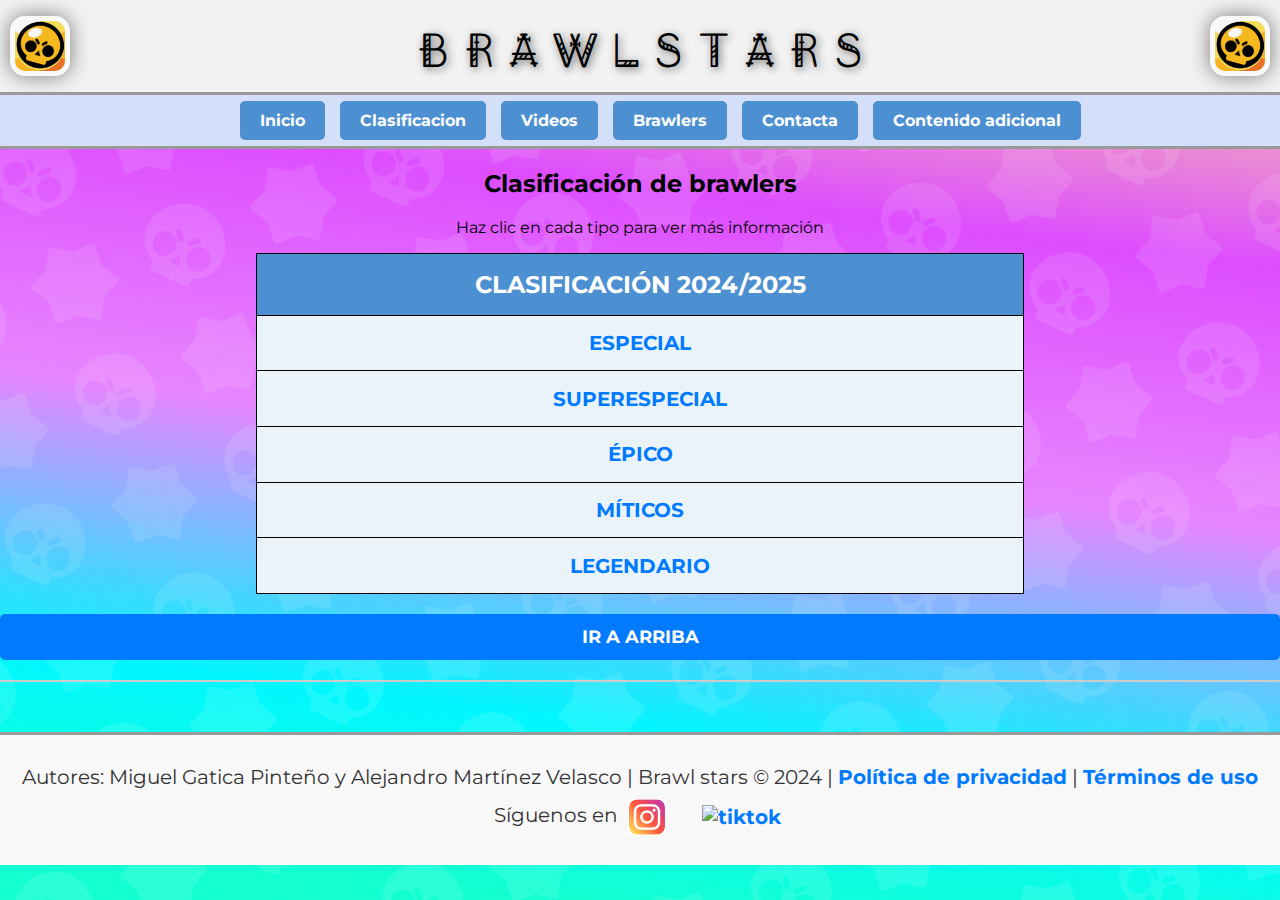
==== html/Clasificacion.html @ d70749f3 "subir" ====
<!DOCTYPE html>
<html lang="es">
<head>
    <meta charset="UTF-8">
    <title>Clasificación de brawlers</title>
    <link rel="stylesheet" href="../estilos/comun.css">
    <link rel="stylesheet" href="../estilos/clasificacionEstilo.css">

    <meta name="viewport" content="width=device-width, initial-scale=1.0">


</head>
<body>
    <header id="arriba">
        <div id="tituloWeb">
            <img src="../imagenes/iconoBS.png" alt="icono bs">
            <h1>B R A W L     S T A R S</h1>
            <img src="../imagenes/iconoBS.png" alt="icono bs">
        </div>
        <nav>
            <ul>
                <li><a href="../index.html" id="nav1">Inicio</a></li>
                <li><a href="Clasificacion.html" id="nav2">Clasificacion</a></li>
                <li><a href="Videos.html" id="nav3">Videos</a></li>
                <li><a href="Mapa.html" id="nav4">Brawlers</a></li>
                <li><a href="Formulario.html" id="nav5">Contacta</a></li>
                <li><a href="Mas.html" id="nav6">Contenido adicional</a></li>
            </ul>
        </nav>
    </header>

<main>
    <h2 >Clasificación de brawlers</h2>
    <p>Haz clic en cada tipo para ver más información</p>


    <table>
        <tr>
            <th colspan="3" id="tituloTabla">Clasificación 2024/2025</th>
        </tr>
        <tr>
            <th colspan="3" class="categoria"><a href="#menuEspecial">ESPECIAL</a></th>
        </tr>

        <tbody id="menuEspecial" class="detalles">
        <tr>
            <th>Brawlers</th>
            <th>Imagen</th>
            <th>Más datos</th>
        </tr>
        <tr>
            <td rowspan="2">Shelly</td>
            <td rowspan="2"><img src="../imagenes/shelly.jpg"/></td>
            <td>
                Clase:Destructor
            </td>
        </tr>
        <tr>
            <td>
                Velocidad de movimiento: 720 (normal)
            </td>
        </tr>
        <tr>
            <td  rowspan="2">Nita</td>
            <td  rowspan="2"><img src="../imagenes/nita.jpg" height="213" width="236"/></td>
            <td>
                Clase:Destructor
            </td>
        </tr>
        <tr>
            <td>
                Velocidad de movimiento: 720 (normal)
            </td>
        </tr>
        <tr>
            <td rowspan="2">Colt</td>
            <td rowspan="2"><img src="../imagenes/colt.jpg" height="271" width="186"/></td>
            <td>
                Clase:
            </td>
        </tr>
        <tr>
            <td>
                Velocidad de movimiento:
            </td>
        </tr>

        <tr>
            <td rowspan="2">Bull</td>
            <td rowspan="2"><img src="../imagenes/bull.jpg" height="291" width="173"/></td>
            <td>
                Clase: Tanque
            </td>
        </tr>
        <tr>
            <td>
                Velocidad de movimiento: 770<br>
                962 (con Hipercarga)<br>
                1800 (Con su súper)
            </td>
        </tr>
        <tr>
            <td rowspan="2">Brock</td>
            <td rowspan="2"><img src="../imagenes/brock.jpg" height="204" width="247"/></td>
            <td>
                Clase: Tiro de Élite
            </td>
        </tr>
        <tr>
            <td>
                Velocidad de movimiento: 720
            </td>
        </tr>
        <tr>
            <td rowspan="2">Primo</td>
            <td rowspan="2"><img src="../imagenes/primo.jpg" height="168" width="300"/></td>
            <td>
                Clase: Tanque
            </td>
        </tr>
        <tr>
            <td>
                Velocidad de movimiento: 770<br>
                963 (con Hipercarga)<br>
                970 (con Deprisa y corriendo)<br>
                1163 (con Deprisa y corriendo e Hipercarga)<br>
                1600 (con Súper)<br>
            </td>
        </tr>

        <tr>
            <td rowspan="2">Barley</td>
            <td rowspan="2"><img src="../imagenes/barley.jpg" height="209" width="241"/></td>
            <td>
                Clase:
            </td>
        </tr>
        <tr>
            <td>
                Velocidad de movimiento:
            </td>
        </tr>
        <tr>
            <td rowspan="2">Poco</td>
            <td rowspan="2"><img src="../imagenes/poco.jpg" height="225" width="225"/></td>
            <td>
                Clase:
            </td>
        </tr>
        <tr>
            <td>
                Velocidad de movimiento:
            </td>
        </tr>
        <tr>
            <td rowspan="2">Rosa</td>
            <td rowspan="2"><img src="../imagenes/rosa.jpg" height="168" width="300"/></td>
            <td>
                Clase:
            </td>
        </tr>
        <tr>
            <td>
                Velocidad de movimiento:
            </td>
        </tr>
    </tbody>
        <tr>
            <th colspan="3"  class="categoria"><a href="#menuSuperespecial">SUPERESPECIAL</a></th>
        </tr>
        <tbody id="menuSuperespecial" class="detalles">
        <tr>
            <th>Brawlers</th>
            <th>Imagen</th>
            <th>Más datos</th>
        </tr>
        <tr>
            <td rowspan="2">Jessy</td>
            <td rowspan="2"><img src="../imagenes/jesie.jpg" height="172" width="293"/></td>
            <td>
                Clase:
            </td>
        </tr>
        <tr>
            <td>
                Velocidad de movimiento:
            </td>
        </tr>
        <tr>
            <td rowspan="2">dinamaick</td>
            <td rowspan="2"><img src="../imagenes/dijna.jpg" height="240" width="210"/></td>
            <td>
                Clase:
            </td>
        </tr>
        <tr>
            <td>
                Velocidad de movimiento:
            </td>
        </tr>
        <tr>
            <td rowspan="2">tick</td>
            <td rowspan="2"><img src="../imagenes/tick.jpg" height="190" width="265"/></td>
            <td>
                Clase:
            </td>
        </tr>
        <tr>
            <td>
                Velocidad de movimiento:
            </td>
        </tr>
        <tr>
            <td rowspan="2">8 bit</td>
            <td rowspan="2"><img src="../imagenes/8 bit.jpg" height="206" width="244"/></td>
            <td>
                Clase:
            </td>
        </tr>
        <tr>
            <td>
                Velocidad de movimiento:
            </td>
        </tr>
        <tr>
            <td rowspan="2">rico</td>
            <td rowspan="2"><img src="../imagenes/rico.jpg" height="202" width="250"/></td>
            <td>
                Clase:
            </td>
        </tr>
        <tr>
            <td>
                Velocidad de movimiento:
            </td>
        </tr>
        <tr>
            <td rowspan="2">darryl</td>
            <td rowspan="2"><img src="../imagenes/darryl.jpg" height="150" width="335"/></td>
            <td>
                Clase:
            </td>
        </tr>
        <tr>
            <td>
                Velocidad de movimiento:
            </td>
        </tr>
        <tr>
            <td rowspan="2">penny</td>
            <td rowspan="2"><img src="../imagenes/penny.jpg" height="224" width="224"/></td>
            <td>
                Clase:
            </td>
        </tr>
        <tr>
            <td>
                Velocidad de movimiento:
            </td>
        </tr>
        <tr>
            <td rowspan="2">carl</td>
            <td rowspan="2"><img src="../imagenes/carl.jpg" height="225" width="225"/></td>
            <td>
                Clase:
            </td>
        </tr>
        <tr>
            <td>
                Velocidad de movimiento:
            </td>
        </tr>
        <tr>
            <td rowspan="2">jackye</td>
            <td rowspan="2"><img src="../imagenes/jackye.jpg" height="168" width="300"/></td>
            <td>
                Clase:
            </td>
        </tr>
        <tr>
            <td>
                Velocidad de movimiento:
            </td>
        </tr>
        <tr>
            <td rowspan="2">gus</td>
            <td rowspan="2"><img src="../imagenes/gus.jpg" height="168" width="300"/></td>
            <td>
                Clase:
            </td>
        </tr>
        <tr>
            <td>
                Velocidad de movimiento:
            </td>
        </tr>
        </tbody>
        <tr>
            <th colspan="3"  class="categoria"><a href="#menuEpico">ÉPICO</a></th>
        </tr>
        <tbody id="menuEpico" class="detalles">
        <tr>
            <th>Brawlers</th>
            <th>Imagen</th>
            <th>Más datos</th>
        </tr>
        <tr>
            <td rowspan="2">bo</td>
            <td rowspan="2"><img src="../imagenes/bo.jpg" height="156" width="322"/></td>
            <td>
                Clase:
            </td>
        </tr>
        <tr>
            <td>
                Velocidad de movimiento:
            </td>
        </tr>
        <tr>
            <td rowspan="2">emz</td>
            <td rowspan="2"><img src="../imagenes/emnz.jpg" height="286" width="176"/></td>
            <td>
                Clase:
            </td>
        </tr>
        <tr>
            <td>
                Velocidad de movimiento:
            </td>
        </tr>
        <tr>
            <td rowspan="2">stu</td>
            <td rowspan="2"><img src="../imagenes/stu.jpg" height="174" width="290"/></td>
            <td>
                Clase:
            </td>
        </tr>
        <tr>
            <td>
                Velocidad de movimiento:
            </td>
        </tr>
        <tr>
            <td rowspan="2">piper</td>
            <td rowspan="2"><img src="../imagenes/piper.jpg" height="168" width="300"/></td>
            <td>
                Clase:
            </td>
        </tr>
        <tr>
            <td>
                Velocidad de movimiento:
            </td>
        </tr>
        <tr>
            <td rowspan="2">pam</td>
            <td rowspan="2"><img src="../imagenes/pam.jpg" height="205" width="246"/></td>
            <td>
                Clase:
            </td>
        </tr>
        <tr>
            <td>
                Velocidad de movimiento:
            </td>
        </tr>
        <tr>
            <td rowspan="2">frank</td>
            <td rowspan="2"><img src="../imagenes/frank.jpg" height="300" width="168"/></td>
            <td>
                Clase:
            </td>
        </tr>
        <tr>
            <td>
                Velocidad de movimiento:
            </td>
        </tr>
        <tr>
            <td rowspan="2">bibi</td>
            <td rowspan="2"><img src="../imagenes/bibi.jpg" height="168" width="300"/></td>
            <td>
                Clase:
            </td>
        </tr>
        <tr>
            <td>
                Velocidad de movimiento:
            </td>
        </tr>
        <tr>
            <td rowspan="2">bea</td>
            <td rowspan="2"><img src="../imagenes/bea.jpg" height="168" width="300"/></td>
            <td>
                Clase:
            </td>
        </tr>
        <tr>
            <td>
                Velocidad de movimiento:
            </td>
        </tr>
        <tr>
            <td rowspan="2">nani</td>
            <td rowspan="2"><img src="../imagenes/nani.jpg" height="223" width="226"/></td>
            <td>
                Clase:
            </td>
        </tr>
        <tr>
            <td>
                Velocidad de movimiento:
            </td>
        </tr>
        <tr>
            <td rowspan="2">edgar</td>
            <td rowspan="2"><img src="../imagenes/edgar.jpg" height="168" width="299"/></td>
            <td>
                Clase:
            </td>
        </tr>
        <tr>
            <td>
                Velocidad de movimiento:
            </td>
        </tr>
        <tr>
            <td rowspan="2">griff</td>
            <td rowspan="2"><img src="../imagenes/griff.jpg" height="168" width="300"/></td>
            <td>
                Clase:
            </td>
        </tr>
        <tr>
            <td>
                Velocidad de movimiento:
            </td>
        </tr>
        <tr>
            <td rowspan="2">groom</td>
            <td rowspan="2"><img src="../imagenes/gromm.jpg" height="168" width="299"/></td>
            <td>
                Clase:
            </td>
        </tr>
        <tr>
            <td>
                Velocidad de movimiento:
            </td>
        </tr>
        <tr>
            <td rowspan="2">bonie</td>
            <td rowspan="2"><img src="../imagenes/bonie.jpg" height="231" width="218"/></td>
            <td>
                Clase:
            </td>
        </tr>
        <tr>
            <td>
                Velocidad de movimiento:
            </td>
        </tr>
        <tr>
            <td rowspan="2">gale</td>
            <td rowspan="2"><img src="../imagenes/gale.jpg" height="300" width="168"/></td>
            <td>
                Clase:
            </td>
        </tr>
        <tr>
            <td>
                Velocidad de movimiento:
            </td>
        </tr>
        <tr>
            <td rowspan="2">collete</td>
            <td rowspan="2"><img src="../imagenes/colete.jpg" height="257" width="196"/></td>
            <td>
                Clase:
            </td>
        </tr>
        <tr>
            <td>
                Velocidad de movimiento:
            </td>
        </tr>
        <tr>
            <td rowspan="2">belle</td>
            <td rowspan="2"><img src="../imagenes/belle.jpg" height="168" width="300"/></td>
            <td>
                Clase:
            </td>
        </tr>
        <tr>
            <td>
                Velocidad de movimiento:
            </td>
        </tr>
        <tr>
            <td rowspan="2">ash</td>
            <td rowspan="2"><img src="../imagenes/ash.jpg" height="209" width="241"/></td>
            <td>
                Clase:
            </td>
        </tr>
        <tr>
            <td>
                Velocidad de movimiento:
            </td>
        </tr>
        <tr>
            <td rowspan="2">lola</td>
            <td rowspan="2"><img src="../imagenes/lola.jpg" height="168" width="300"/></td>
            <td>
                Clase:
            </td>
        </tr>
        <tr>
            <td>
                Velocidad de movimiento:
            </td>
        </tr>
        <tr>
            <td rowspan="2">sam</td>
            <td rowspan="2"><img src="../imagenes/sam.jpg" height="225" width="225"/></td>
            <td>
                Clase:
            </td>
        </tr>
        <tr>
            <td>
                Velocidad de movimiento:
            </td>
        </tr>
        <tr>
            <td rowspan="2">mandy</td>
            <td rowspan="2"><img src="../imagenes/many.jpg" height="201" width="251"/></td>
            <td>
                Clase:
            </td>
        </tr>
        <tr>
            <td>
                Velocidad de movimiento:
            </td>
        </tr>
        <tr>
            <td rowspan="2">maisi</td>
            <td rowspan="2"><img src="../imagenes/maisi.jpg" height="168" width="300"/></td>
            <td>
                Clase:
            </td>
        </tr>
        <tr>
            <td>
                Velocidad de movimiento:
            </td>
        </tr>
        <tr>
            <td rowspan="2">hank</td>
            <td rowspan="2"><img src="../imagenes/hank.jpg" height="227" width="222"/></td>
            <td>
                Clase:
            </td>
        </tr>
        <tr>
            <td>
                Velocidad de movimiento:
            </td>
        </tr>
        <tr>
            <td rowspan="2">pearl</td>
            <td rowspan="2"><img src="../imagenes/pearl.jpg" height="168" width="300"/></td>
            <td>
                Clase:
            </td>
        </tr>
        <tr>
            <td>
                Velocidad de movimiento:
            </td>
        </tr>
        <tr>
            <td rowspan="2">larry y lawrie</td>
            <td rowspan="2"><img src="../imagenes/larry.jpg" height="168" width="300"/></td>
            <td>
                Clase:
            </td>
        </tr>
        <tr>
            <td>
                Velocidad de movimiento:
            </td>
        </tr>
        <tr>
            <td rowspan="2">angelo</td>
            <td rowspan="2"><img src="../imagenes/angelo.jpg" height="224" width="224"/></td>
            <td>
                Clase:
            </td>
        </tr>
        <tr>
            <td>
                Velocidad de movimiento:
            </td>
        </tr>
        <tr>
            <td rowspan="2">larrye</td>
            <td rowspan="2"><img src="../imagenes/larry.jpg" height="168" width="300"/></td>
            <td>
                Clase:
            </td>
        </tr>
        <tr>
            <td>
                Velocidad de movimiento:
            </td>
        </tr>
        <tr>
            <td rowspan="2">shade</td>
            <td rowspan="2"><img src="../imagenes/shade.jpg" height="239" width="211"/></td>
            <td>
                Clase:
            </td>
        </tr>
        <tr>
            <td>
                Velocidad de movimiento:
            </td>
        </tr>
        </tbody>
        <tr>
            <th colspan="3" class="categoria"><a href="#menuMiticos">MÍTICOS</a></th>
        </tr>
        <tbody id="menuMiticos" class="detalles">
        <tr>
            <th>Brawlers</th>
            <th>Imagen</th>
            <th>Más datos</th>
        </tr>
        <tr>
            <td rowspan="2">mortis</td>
            <td rowspan="2"><img src="../imagenes/mortis.jpg" height="168" width="300"/></td>
            <td>
                Clase:
            </td>
        </tr>
        <tr>
            <td>
                Velocidad de movimiento:
            </td>
        </tr>
        <tr>
            <td rowspan="2">tara</td>
            <td rowspan="2"><img src="../imagenes/tara.jpg" height="303" width="166"/></td>
            <td>
                Clase:
            </td>
        </tr>
        <tr>
            <td>
                Velocidad de movimiento:
            </td>
        </tr>
        <tr>
            <td rowspan="2">genio</td>
            <td rowspan="2"><img src="../imagenes/genio.jpg" height="247" width="204"/></td>
            <td>
                Clase:
            </td>
        </tr>
        <tr>
            <td>
                Velocidad de movimiento:
            </td>
        </tr>
        <tr>
            <td rowspan="2">max</td>
            <td rowspan="2"><img src="../imagenes/max.jpg" height="168" width="300"/></td>
            <td>
                Clase:
            </td>
        </tr>
        <tr>
            <td>
                Velocidad de movimiento:
            </td>
        </tr>
        <tr>
            <td rowspan="2">señor p</td>
            <td rowspan="2"><img src="../imagenes/mico.jpg" height="243" width="207"/></td>
            <td>
                Clase:
            </td>
        </tr>
        <tr>
            <td>
                Velocidad de movimiento:
            </td>
        </tr>
        <tr>
            <td rowspan="2">sprout</td>
            <td rowspan="2"><img src="../imagenes/sprout.jpg" height="225" width="224"/></td>
            <td>
                Clase:
            </td>
        </tr>
        <tr>
            <td>
                Velocidad de movimiento:
            </td>
        </tr>
        <tr>
            <td rowspan="2">byron</td>
            <td rowspan="2"><img src="../imagenes/byron.jpg" height="225" width="225"/></td>
            <td>
                Clase:
            </td>
        </tr>
        <tr>
            <td>
                Velocidad de movimiento:
            </td>
        </tr>
        <tr>
            <td rowspan="2">squek</td>
            <td rowspan="2"><img src="../imagenes/squeak.jpg" height="168" width="300"/></td>
            <td>
                Clase:
            </td>
        </tr>
        <tr>
            <td>
                Velocidad de movimiento:
            </td>
        </tr>
        <tr>
            <td rowspan="2">lou</td>
            <td rowspan="2"><img src="../imagenes/lou.jpg" height="168" width="300"/></td>
            <td>
                Clase:
            </td>
        </tr>
        <tr>
            <td>
                Velocidad de movimiento:
            </td>
        </tr>
        <tr>
            <td rowspan="2">ruffs</td>
            <td rowspan="2"><img src="../imagenes/ruffs.jpg" height="194" width="259"/></td>
            <td>
                Clase:
            </td>
        </tr>
        <tr>
            <td>
                Velocidad de movimiento:
            </td>
        </tr>
        <tr>
            <td rowspan="2">buzz</td>
            <td rowspan="2"><img src="../imagenes/buzz.jpg" height="168" width="300"/></td>
            <td>
                Clase:
            </td>
        </tr>
        <tr>
            <td>
                Velocidad de movimiento:
            </td>
        </tr>
        <tr>
            <td rowspan="2">fang</td>
            <td rowspan="2"><img src="../imagenes/fang.jpg" height="218" width="231"/></td>
            <td>
                Clase:
            </td>
        </tr>
        <tr>
            <td>
                Velocidad de movimiento:
            </td>
        </tr>
        <tr>
            <td rowspan="2">eve</td>
            <td rowspan="2"><img src="../imagenes/eve.jpg" height="225" width="225"/></td>
            <td>
                Clase:
            </td>
        </tr>
        <tr>
            <td>
                Velocidad de movimiento:
            </td>
        </tr>
        <tr>
            <td rowspan="2">jannet</td>
            <td rowspan="2"><img src="../imagenes/jannet.jpg" height="225" width="225"/></td>
            <td>
                Clase:
            </td>
        </tr>
        <tr>
            <td>
                Velocidad de movimiento:
            </td>
        </tr>
        <tr>
            <td rowspan="2">otis</td>
            <td rowspan="2"><img src="../imagenes/otis.jpg" height="168" width="300"/></td>
            <td>
                Clase:
            </td>
        </tr>
        <tr>
            <td>
                Velocidad de movimiento:
            </td>
        </tr>
        <tr>
            <td rowspan="2">buster</td>
            <td rowspan="2"><img src="../imagenes/buster.jpg" height="300" width="168"/></td>
            <td>
                Clase:
            </td>
        </tr>
        <tr>
            <td>
                Velocidad de movimiento:
            </td>
        </tr>
        <tr>
            <td rowspan="2">gray</td>
            <td rowspan="2"><img src="../imagenes/gray.jpg" height="168" width="300"/></td>
            <td>
                Clase:
            </td>
        </tr>
        <tr>
            <td>
                Velocidad de movimiento:
            </td>
        </tr>
        <tr>
            <td rowspan="2">r-t</td>
            <td rowspan="2"><img src="../imagenes/r t.jpg" height="168" width="300"/></td>
            <td>
                Clase:
            </td>
        </tr>
        <tr>
            <td>
                Velocidad de movimiento:
            </td>
        </tr>
        <tr>
            <td rowspan="2">wilow</td>
            <td rowspan="2"><img src="../imagenes/willow.jpg" height="168" width="299"/></td>
            <td>
                Clase:
            </td>
        </tr>
        <tr>
            <td>
                Velocidad de movimiento:
            </td>
        </tr>
        <tr>
            <td rowspan="2">doug</td>
            <td rowspan="2"><img src="../imagenes/doug.jpg" height="291" width="173"/></td>
            <td>
                Clase:
            </td>
        </tr>
        <tr>
            <td>
                Velocidad de movimiento:
            </td>
        </tr>
        <tr>
            <td rowspan="2">chuck</td>
            <td rowspan="2"><img src="../imagenes/chuck.jpg" height="168" width="300"/></td>
            <td>
                Clase:
            </td>
        </tr>
        <tr>
            <td>
                Velocidad de movimiento:
            </td>
        </tr>
        <tr>
            <td rowspan="2">charlie</td>
            <td rowspan="2"><img src="../imagenes/charlie.jpg" height="252" width="200"/></td>
            <td>
                Clase:
            </td>
        </tr>
        <tr>
            <td>
                Velocidad de movimiento:
            </td>
        </tr>
        <tr>
            <td rowspan="2">mico</td>
            <td rowspan="2"><img src="../imagenes/mico.jpg" height="243" width="207"/></td>
            <td>
                Clase:
            </td>
        </tr>
        <tr>
            <td>
                Velocidad de movimiento:
            </td>
        </tr>
        <tr>
            <td rowspan="2">melodie</td>
            <td rowspan="2"><img src="../imagenes/melodie.jpg" height="168" width="300"/></td>
            <td>
                Clase:
            </td>
        </tr>
        <tr>
            <td>
                Velocidad de movimiento:
            </td>
        </tr>

        <tr>
            <td rowspan="2">lily</td>
            <td rowspan="2"><img src="../imagenes/lily.jpg" height="309" width="163"/></td>
            <td>
                Clase:
            </td>
        </tr>
        <tr>
            <td>
                Velocidad de movimiento:
            </td>
        </tr>
        <tr>
            <td rowspan="2">clancy</td>
            <td rowspan="2"><img src="../imagenes/clancy.jpg" height="179" width="282"/></td>
            <td>
                Clase:
            </td>
        </tr>
        <tr>
            <td>
                Velocidad de movimiento:
            </td>
        </tr>
        <tr>
            <td rowspan="2">moe</td>
            <td rowspan="2"><img src="../imagenes/moe.jpg" height="225" width="225"/></td>
            <td>
                Clase:
            </td>
        </tr>
        <tr>
            <td>
                Velocidad de movimiento:
            </td>
        </tr>
        <tr>
            <td rowspan="2">juju</td>
            <td rowspan="2"><img src="../imagenes/juju.jpg" height="168" width="300"/></td>
            <td>
                Clase:
            </td>
        </tr>
        <tr>
            <td>
                Velocidad de movimiento:
            </td>
        </tr>
        </tbody>
        <tr>
            <th colspan="3" class="categoria"><a href="#menuLegendario">LEGENDARIO</a></th>
        </tr>
        <tbody id="menuLegendario" class="detalles">
        <tr>
            <th>Brawlers</th>
            <th>Imagen</th>
            <th>Más datos</th>
        </tr>
        <tr>
            <td rowspan="2">spike</td>
            <td rowspan="2"><img src="../imagenes/spike.jpg" height="168" width="299"/></td>
            <td>
                Clase:
            </td>
        </tr>
        <tr>
            <td>
                Velocidad de movimiento:
            </td>
        </tr>
        <tr>
            <td rowspan="2">crow</td>
            <td rowspan="2"><img src="../imagenes/crow.jpg" height="169" width="298"/></td>
            <td>
                Clase:
            </td>
        </tr>
        <tr>
            <td>
                Velocidad de movimiento:
            </td>
        </tr>
        <tr>
            <td rowspan="2">leon</td>
            <td rowspan="2"><img src="../imagenes/leon.jpg" height="225" width="225"/></td>
            <td>
                Clase:
            </td>
        </tr>
        <tr>
            <td>
                Velocidad de movimiento:
            </td>
        </tr>
        <tr>
            <td rowspan="2">sandy</td>
            <td rowspan="2"><img src="../imagenes/sandy.jpg" height="224" width="225"/></td>
            <td>
                Clase:
            </td>
        </tr>
        <tr>
            <td>
                Velocidad de movimiento:
            </td>
        </tr>
        <tr>
            <td rowspan="2">amber</td>
            <td rowspan="2"><img src="../imagenes/amber.jpg" height="304" width="166"/></td>
            <td>
                Clase:
            </td>
        </tr>
        <tr>
            <td>
                Velocidad de movimiento:
            </td>
        </tr>

        <tr>
            <td rowspan="2">meg</td>
            <td rowspan="2"><img src="../imagenes/meg.jpg" height="168" width="300"/></td>
            <td>
                Clase:
            </td>
        </tr>
        <tr>
            <td>
                Velocidad de movimiento:
            </td>
        </tr>
        <tr>
            <td rowspan="2">surge</td>
            <td rowspan="2"><img src="../imagenes/surge.jpg" height="168" width="300"/></td>
            <td>
                Clase:
            </td>
        </tr>
        <tr>
            <td>
                Velocidad de movimiento:
            </td>
        </tr>
        <tr>
            <td rowspan="2">chester</td>
            <td rowspan="2"><img src="../imagenes/chester.jpg" height="325" width="155"/></td>
            <td>
                Clase:
            </td>
        </tr>
        <tr>
            <td>
                Velocidad de movimiento:
            </td>
        </tr>
        <tr>
            <td rowspan="2">cordelius</td>
            <td rowspan="2"><img src="../imagenes/cordelius.jpg" height="183" width="275"/></td>
            <td>
                Clase:
            </td>
        </tr>
        <tr>
            <td>
                Velocidad de movimiento:
            </td>
        </tr>
        <tr>
            <td rowspan="2">kit</td>
            <td rowspan="2"><img src="../imagenes/kit.jpg" height="225" width="224"/></td>
            <td>
                Clase:
            </td>
        </tr>
        <tr>
            <td>
                Velocidad de movimiento:
            </td>
        </tr>
        <tr>
            <td rowspan="2">draci</td>
            <td rowspan="2"><img src="../imagenes/draco.jpg" height="168" width="300"/></td>
            <td>
                Clase:
            </td>
        </tr>
        <tr>
            <td>
                Velocidad de movimiento:
            </td>
        </tr>
        <tr>
            <td rowspan="2">kenji</td>
            <td rowspan="2"><img src="../imagenes/kenji.jpg" height="168" width="299"/></td>
            <td>
                Clase:
            </td>
        </tr>
        <tr>
            <td>
                Velocidad de movimiento:
            </td>
        </tr>
        </tbody>
    </table>


    <a href="#arriba"> IR A ARRIBA</a>
</main>
<hr>
<footer>
    <p>Autores: Miguel Gatica Pinteño y Alejandro Martínez Velasco |  Brawl stars © 2024 |
        <a href="#">Política de privacidad</a> | <a href="#">Términos de uso</a>
    </p>

    <p>
        Síguenos en
        <a href="https://www.instagram.com/brawlstars/" target="_blank" id="instagram">
            <img src="../imagenes/instagram.png" alt="instagram" />
        </a>
        <a href="https://www.tiktok.com/@brawlstars?lang=es" target="_blank" id="tiktok">
            <img src="../imagenes/tiktok.png" alt="tiktok" />
        </a>
    </p>
</footer>
</body>
</html>
---- estilos/comun.css ----
@import url('https://fonts.googleapis.com/css2?family=Agu+Display&family=Montserrat:ital,wght@0,100..900;1,100..900&family=Playwrite+DE+Grund:wght@100..400&family=Sixtyfour+Convergence&display=swap');

/*
font-family: "Montserrat", sans-serif;
font-family: "Agu Display", serif;
  font-family: "Sixtyfour Convergence", serif;
  font-family: "Playwrite DE Grund", serif;




 */
body {
    margin: 0;
    padding: 0;
    background-image: url("../imagenes/fondoBS.png");
    background-size: cover; /* Asegura que la imagen cubra toda la página */
    background-position: center center; /* Centra la imagen en la pantalla */
    background-attachment: fixed; /* Fija la imagen de fondo al desplazarse */
    font-family: "Montserrat", sans-serif;
}

header h1{
    font-family: "Agu Display", serif;
    font-size: 3em;
    text-align: center;
    margin: 0;
    text-shadow: 2px 2px 8px rgba(0, 0, 0, 0.6);
}


header {
    display: flex;
    flex-direction: column;
    align-items: center;
    background-color: #f2f2f2;
    border-bottom: 3px solid #999;
    padding: 0;
}

#tituloWeb {
    display: flex;
    align-items: center;
    justify-content: space-between;
    width: 100%;
    padding: 10px;
    box-sizing: border-box;
}

#tituloWeb img {
    height: 50px;
    width: auto;
    margin: 0;
    border: 5px solid rgba(255, 255, 255, 0.5);
    border-radius: 15px;
    box-shadow: 0px 0px 20px rgba(0, 0, 0, 0.5);
}




#tituloWeb h1 {
    margin: 0 auto;
    font-family: "Agu Display", serif;
    font-size: 3em;
    text-align: center;
}




/* Navegación */
nav {
    width: 100%;
    background-color: #d4e0fa;
    border-top: 3px solid #999;
}
nav ul {
    list-style-type: none;
    display: flex;
    justify-content: center;
    gap: 15px;
}

nav ul li {
    display: inline-block;
}

nav ul li a {
    text-decoration: none;

    padding: 10px 20px;
    border-radius: 5px;
    font-weight: 700;
    transition: background-color 0.3s, color 0.3s;
    background-color: #4d90d2;
    color: white;
}

#nav1:hover {
    background-color: #ffdddd;
    color: #c0392b;
}

#nav2:hover {
    background-color: #ffe8cc;
    color: #d35400;
}

#nav3:hover {
    background-color: #ddffdd;
    color: #27ae60;
}

#nav4:hover {
    background-color: #ccf2ff;
    color: #2980b9;
}

#nav5:hover {
    background-color: #f0ccff;
    color: #8e44ad;
}

#nav6:hover {
    background-color: #fff0cc;
    color: #f39c12;
}



footer {
    margin-top: 50px;
}


#instagram img, #tiktok img {
    width: 3%;
    height: 3%;
}






/* Estilo para la línea horizontal */
hr {
    border: 0;
    border-top: 2px solid #ccc;
    margin: 20px 0;
}

footer {
    background-color: #f8f8f8;
    padding: 20px;
    text-align: center;

    font-size: 20px;
    color: #333;
    border-top: 3px solid #999;
}

/* Estilo para el texto */
footer p {
    margin: 10px 0;
}

/* Estilo para los enlaces */
footer a {
    text-decoration: none;
    color: #007BFF;
    font-weight: bold;
}

footer a:hover {
    color: #0056b3;
}

/* Estilo para las imágenes de redes sociales */
footer img {
    width: 3%;
    height: 3%;
    margin: 0 5px;
    vertical-align: middle;
    transition: transform 0.3s ease;
}

footer img:hover {
    transform: scale(1.2);
}

/* Espaciado entre redes sociales */
footer #instagram {
    margin-right: 10px;
}

footer #tiktok {
    margin-left: 10px;
}
---- estilos/clasificacionEstilo.css ----
table, th, td, tr {
    border: black solid 1px;
    border-collapse: collapse;
    padding-top: 10px;
    padding-bottom: 10px;
}
table {
    width: 60%;
    margin-left: 20%;
}
th {
    background-color: yellow;
    padding: 2%;
}
tbody tr th {
    background-color: #f6dfdf;
}

table tr td img {
    width: 75px;
    height: 75px;

}
tbody {
    background-color: #f2f2f2;
    text-align: center;
}
tbody tr:hover {
    background-color: #f6f0c2;
}
.detalles {
    display: none;
}
.detalles:target {
    display: table-row-group;
}
h2, p {
    text-align: center;
}
#tituloTabla {
    background-color: #4d90d2;
    color: white;
    font-size: 24px;
    text-transform: uppercase;
    text-align: center;
    padding: 16px;
}

.categoria {
    background-color: #ebf3fa;
}
.categoria a {
    text-decoration: none;
    color: #007BFF;
    font-weight: bold;
    font-size: 20px;
    padding: 8px 12px;
    border: 2px solid transparent;
    border-radius: 5px;
    transition: all 0.3s ease;
}

.categoria a:hover {
    background-color: #007BFF;
    color: white;
    border-color: #0056b3;
}

a[href="#arriba"] {
    display: block; /* Convierte el enlace en un bloque para ocupar el ancho completo */
    text-align: center; /* Centra el texto dentro del bloque */
    background-color: #007BFF; /* Fondo azul */
    color: white; /* Texto blanco */
    text-decoration: none; /* Quita el subrayado */
    font-size: 18px; /* Aumenta el tamaño de fuente */
    font-weight: bold; /* Resalta el texto */
    padding: 12px; /* Espaciado interno */
    margin-top: 20px; /* Espaciado superior */
    border-radius: 5px; /* Bordes redondeados */
    transition: background-color 0.3s ease, transform 0.3s ease; /* Transiciones suaves */
}

a[href="#arriba"]:hover {
    background-color: #0056b3; /* Cambia a un azul más oscuro al pasar el ratón */
    transform: scale(1.05); /* Hace un pequeño aumento en tamaño */
}
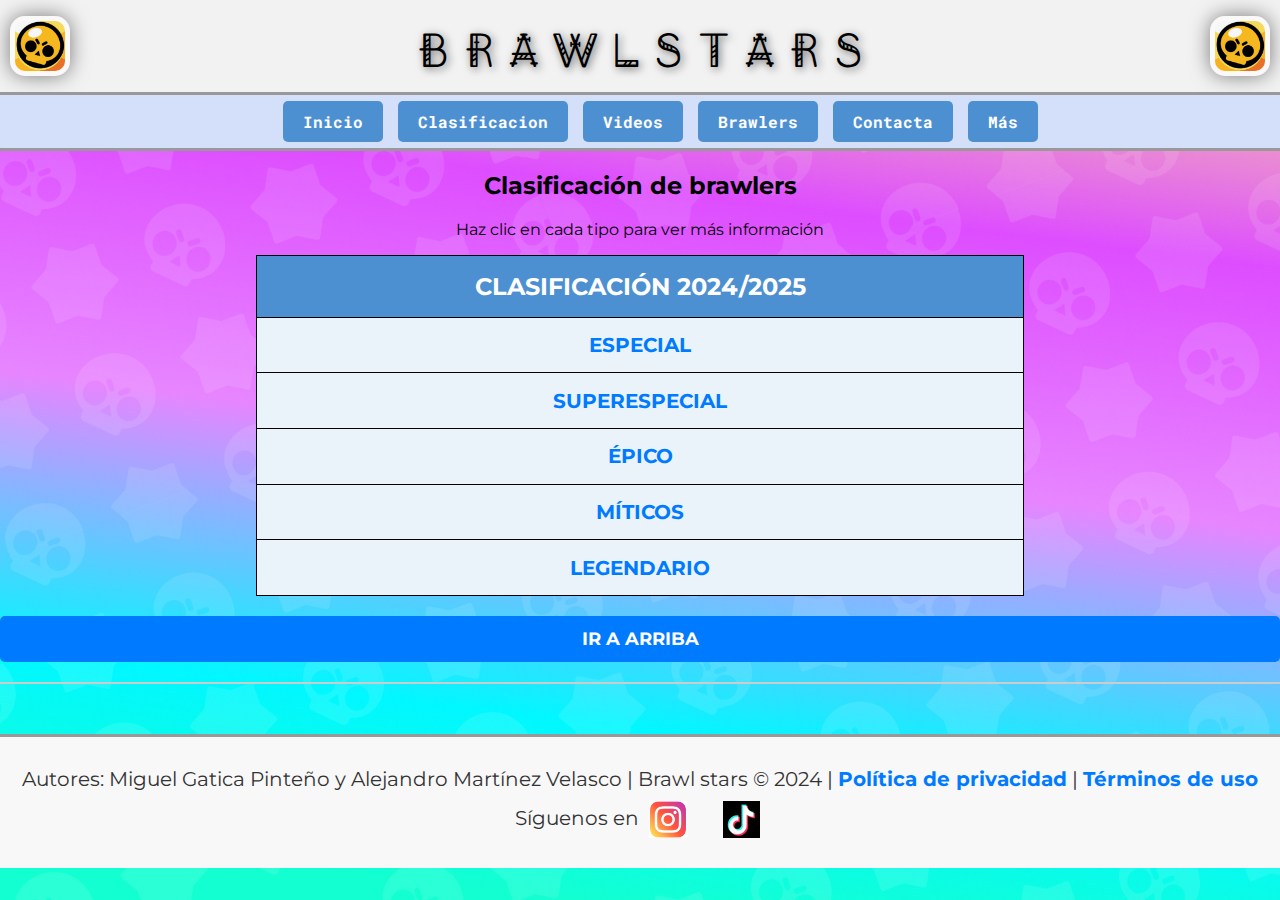
==== commit fc3e7a0f: "Add files via upload" ====
--- a/html/Clasificacion.html
+++ b/html/Clasificacion.html
@@ -5,9 +5,7 @@
     <title>Clasificación de brawlers</title>
     <link rel="stylesheet" href="../estilos/comun.css">
     <link rel="stylesheet" href="../estilos/clasificacionEstilo.css">
-
     <meta name="viewport" content="width=device-width, initial-scale=1.0">
-
 
 </head>
 <body>
@@ -24,7 +22,7 @@
                 <li><a href="Videos.html" id="nav3">Videos</a></li>
                 <li><a href="Mapa.html" id="nav4">Brawlers</a></li>
                 <li><a href="Formulario.html" id="nav5">Contacta</a></li>
-                <li><a href="Mas.html" id="nav6">Contenido adicional</a></li>
+                <li><a href="Mas.html" id="nav6">Más</a></li>
             </ul>
         </nav>
     </header>
@@ -50,7 +48,7 @@
         </tr>
         <tr>
             <td rowspan="2">Shelly</td>
-            <td rowspan="2"><img src="../imagenes/shelly.jpg"/></td>
+            <td rowspan="2"><img alt="brawlers" src="../imagenes/shelly.jpg"/></td>
             <td>
                 Clase:Destructor
             </td>
@@ -62,7 +60,7 @@
         </tr>
         <tr>
             <td  rowspan="2">Nita</td>
-            <td  rowspan="2"><img src="../imagenes/nita.jpg" height="213" width="236"/></td>
+            <td  rowspan="2"><img alt="brawlers" src="../imagenes/nita.jpg" height="213" width="236"/></td>
             <td>
                 Clase:Destructor
             </td>
@@ -74,7 +72,7 @@
         </tr>
         <tr>
             <td rowspan="2">Colt</td>
-            <td rowspan="2"><img src="../imagenes/colt.jpg" height="271" width="186"/></td>
+            <td rowspan="2"><img alt="brawlers" src="../imagenes/colt.jpg" height="271" width="186"/></td>
             <td>
                 Clase:
             </td>
@@ -87,7 +85,7 @@
 
         <tr>
             <td rowspan="2">Bull</td>
-            <td rowspan="2"><img src="../imagenes/bull.jpg" height="291" width="173"/></td>
+            <td rowspan="2"><img alt="brawlers" src="../imagenes/bull.jpg" height="291" width="173"/></td>
             <td>
                 Clase: Tanque
             </td>
@@ -101,7 +99,7 @@
         </tr>
         <tr>
             <td rowspan="2">Brock</td>
-            <td rowspan="2"><img src="../imagenes/brock.jpg" height="204" width="247"/></td>
+            <td rowspan="2"><img alt="brawlers" src="../imagenes/brock.jpg" height="204" width="247"/></td>
             <td>
                 Clase: Tiro de Élite
             </td>
@@ -113,7 +111,7 @@
         </tr>
         <tr>
             <td rowspan="2">Primo</td>
-            <td rowspan="2"><img src="../imagenes/primo.jpg" height="168" width="300"/></td>
+            <td rowspan="2"><img alt="brawlers" src="../imagenes/primo.jpg" height="168" width="300"/></td>
             <td>
                 Clase: Tanque
             </td>
@@ -130,7 +128,7 @@
 
         <tr>
             <td rowspan="2">Barley</td>
-            <td rowspan="2"><img src="../imagenes/barley.jpg" height="209" width="241"/></td>
+            <td rowspan="2"><img alt="brawlers" src="../imagenes/barley.jpg" height="209" width="241"/></td>
             <td>
                 Clase:
             </td>
@@ -142,7 +140,7 @@
         </tr>
         <tr>
             <td rowspan="2">Poco</td>
-            <td rowspan="2"><img src="../imagenes/poco.jpg" height="225" width="225"/></td>
+            <td rowspan="2"><img alt="brawlers" src="../imagenes/poco.jpg" height="225" width="225"/></td>
             <td>
                 Clase:
             </td>
@@ -154,7 +152,7 @@
         </tr>
         <tr>
             <td rowspan="2">Rosa</td>
-            <td rowspan="2"><img src="../imagenes/rosa.jpg" height="168" width="300"/></td>
+            <td rowspan="2"><img alt="brawlers" src="../imagenes/rosa.jpg" height="168" width="300"/></td>
             <td>
                 Clase:
             </td>
@@ -176,7 +174,7 @@
         </tr>
         <tr>
             <td rowspan="2">Jessy</td>
-            <td rowspan="2"><img src="../imagenes/jesie.jpg" height="172" width="293"/></td>
+            <td rowspan="2"><img alt="brawlers" src="../imagenes/jesie.jpg" height="172" width="293"/></td>
             <td>
                 Clase:
             </td>
@@ -188,7 +186,7 @@
         </tr>
         <tr>
             <td rowspan="2">dinamaick</td>
-            <td rowspan="2"><img src="../imagenes/dijna.jpg" height="240" width="210"/></td>
+            <td rowspan="2"><img alt="brawlers" src="../imagenes/dijna.jpg" height="240" width="210"/></td>
             <td>
                 Clase:
             </td>
@@ -200,7 +198,7 @@
         </tr>
         <tr>
             <td rowspan="2">tick</td>
-            <td rowspan="2"><img src="../imagenes/tick.jpg" height="190" width="265"/></td>
+            <td rowspan="2"><img alt="brawlers" src="../imagenes/tick.jpg" height="190" width="265" /></td>
             <td>
                 Clase:
             </td>
@@ -212,7 +210,7 @@
         </tr>
         <tr>
             <td rowspan="2">8 bit</td>
-            <td rowspan="2"><img src="../imagenes/8 bit.jpg" height="206" width="244"/></td>
+            <td rowspan="2"><img alt="brawlers" src="../imagenes/8bit.jpg" height="206" width="244" /></td>
             <td>
                 Clase:
             </td>
@@ -224,7 +222,7 @@
         </tr>
         <tr>
             <td rowspan="2">rico</td>
-            <td rowspan="2"><img src="../imagenes/rico.jpg" height="202" width="250"/></td>
+            <td rowspan="2"><img alt="brawlers" src="../imagenes/rico.jpg" height="202" width="250" /></td>
             <td>
                 Clase:
             </td>
@@ -236,7 +234,7 @@
         </tr>
         <tr>
             <td rowspan="2">darryl</td>
-            <td rowspan="2"><img src="../imagenes/darryl.jpg" height="150" width="335"/></td>
+            <td rowspan="2"><img alt="brawlers" src="../imagenes/darryl.jpg" height="150" width="335" /></td>
             <td>
                 Clase:
             </td>
@@ -248,7 +246,7 @@
         </tr>
         <tr>
             <td rowspan="2">penny</td>
-            <td rowspan="2"><img src="../imagenes/penny.jpg" height="224" width="224"/></td>
+            <td rowspan="2"><img alt="brawlers" src="../imagenes/penny.jpg" height="224" width="224"/></td>
             <td>
                 Clase:
             </td>
@@ -260,7 +258,7 @@
         </tr>
         <tr>
             <td rowspan="2">carl</td>
-            <td rowspan="2"><img src="../imagenes/carl.jpg" height="225" width="225"/></td>
+            <td rowspan="2"><img alt="brawlers" src="../imagenes/carl.jpg" height="225" width="225"/></td>
             <td>
                 Clase:
             </td>
@@ -272,7 +270,7 @@
         </tr>
         <tr>
             <td rowspan="2">jackye</td>
-            <td rowspan="2"><img src="../imagenes/jackye.jpg" height="168" width="300"/></td>
+            <td rowspan="2"><img alt="brawlers" src="../imagenes/jackye.jpg" height="168" width="300"/></td>
             <td>
                 Clase:
             </td>
@@ -284,7 +282,7 @@
         </tr>
         <tr>
             <td rowspan="2">gus</td>
-            <td rowspan="2"><img src="../imagenes/gus.jpg" height="168" width="300"/></td>
+            <td rowspan="2"><img alt="brawlers" src="../imagenes/gus.jpg" height="168" width="300"/></td>
             <td>
                 Clase:
             </td>
@@ -306,7 +304,7 @@
         </tr>
         <tr>
             <td rowspan="2">bo</td>
-            <td rowspan="2"><img src="../imagenes/bo.jpg" height="156" width="322"/></td>
+            <td rowspan="2"><img alt="brawlers" src="../imagenes/bo.jpg" height="156" width="322"/></td>
             <td>
                 Clase:
             </td>
@@ -318,7 +316,7 @@
         </tr>
         <tr>
             <td rowspan="2">emz</td>
-            <td rowspan="2"><img src="../imagenes/emnz.jpg" height="286" width="176"/></td>
+            <td rowspan="2"><img alt="brawlers" src="../imagenes/emnz.jpg" height="286" width="176"/></td>
             <td>
                 Clase:
             </td>
@@ -330,7 +328,7 @@
         </tr>
         <tr>
             <td rowspan="2">stu</td>
-            <td rowspan="2"><img src="../imagenes/stu.jpg" height="174" width="290"/></td>
+            <td rowspan="2"><img alt="brawlers" src="../imagenes/stu.jpg" height="174" width="290"/></td>
             <td>
                 Clase:
             </td>
@@ -342,7 +340,7 @@
         </tr>
         <tr>
             <td rowspan="2">piper</td>
-            <td rowspan="2"><img src="../imagenes/piper.jpg" height="168" width="300"/></td>
+            <td rowspan="2"><img alt="brawlers" src="../imagenes/piper.jpg" height="168" width="300"/></td>
             <td>
                 Clase:
             </td>
@@ -354,7 +352,7 @@
         </tr>
         <tr>
             <td rowspan="2">pam</td>
-            <td rowspan="2"><img src="../imagenes/pam.jpg" height="205" width="246"/></td>
+            <td rowspan="2"><img alt="brawlers" src="../imagenes/pam.jpg" height="205" width="246"/></td>
             <td>
                 Clase:
             </td>
@@ -366,7 +364,7 @@
         </tr>
         <tr>
             <td rowspan="2">frank</td>
-            <td rowspan="2"><img src="../imagenes/frank.jpg" height="300" width="168"/></td>
+            <td rowspan="2"><img alt="brawlers" src="../imagenes/frank.jpg" height="300" width="168"/></td>
             <td>
                 Clase:
             </td>
@@ -378,7 +376,7 @@
         </tr>
         <tr>
             <td rowspan="2">bibi</td>
-            <td rowspan="2"><img src="../imagenes/bibi.jpg" height="168" width="300"/></td>
+            <td rowspan="2"><img alt="brawlers" src="../imagenes/bibi.jpg" height="168" width="300"/></td>
             <td>
                 Clase:
             </td>
@@ -390,7 +388,7 @@
         </tr>
         <tr>
             <td rowspan="2">bea</td>
-            <td rowspan="2"><img src="../imagenes/bea.jpg" height="168" width="300"/></td>
+            <td rowspan="2"><img alt="brawlers" src="../imagenes/bea.jpg" height="168" width="300"/></td>
             <td>
                 Clase:
             </td>
@@ -402,7 +400,7 @@
         </tr>
         <tr>
             <td rowspan="2">nani</td>
-            <td rowspan="2"><img src="../imagenes/nani.jpg" height="223" width="226"/></td>
+            <td rowspan="2"><img alt="brawlers" src="../imagenes/nani.jpg" height="223" width="226"/></td>
             <td>
                 Clase:
             </td>
@@ -414,7 +412,7 @@
         </tr>
         <tr>
             <td rowspan="2">edgar</td>
-            <td rowspan="2"><img src="../imagenes/edgar.jpg" height="168" width="299"/></td>
+            <td rowspan="2"><img alt="brawlers" src="../imagenes/edgar.jpg" height="168" width="299"/></td>
             <td>
                 Clase:
             </td>
@@ -426,7 +424,7 @@
         </tr>
         <tr>
             <td rowspan="2">griff</td>
-            <td rowspan="2"><img src="../imagenes/griff.jpg" height="168" width="300"/></td>
+            <td rowspan="2"><img alt="brawlers" src="../imagenes/griff.jpg" height="168" width="300"/></td>
             <td>
                 Clase:
             </td>
@@ -438,7 +436,7 @@
         </tr>
         <tr>
             <td rowspan="2">groom</td>
-            <td rowspan="2"><img src="../imagenes/gromm.jpg" height="168" width="299"/></td>
+            <td rowspan="2"><img alt="brawlers" src="../imagenes/gromm.jpg" height="168" width="299"/></td>
             <td>
                 Clase:
             </td>
@@ -450,7 +448,7 @@
         </tr>
         <tr>
             <td rowspan="2">bonie</td>
-            <td rowspan="2"><img src="../imagenes/bonie.jpg" height="231" width="218"/></td>
+            <td rowspan="2"><img alt="brawlers" src="../imagenes/bonie.jpg" height="231" width="218"/></td>
             <td>
                 Clase:
             </td>
@@ -462,7 +460,7 @@
         </tr>
         <tr>
             <td rowspan="2">gale</td>
-            <td rowspan="2"><img src="../imagenes/gale.jpg" height="300" width="168"/></td>
+            <td rowspan="2"><img alt="brawlers" src="../imagenes/gale.jpg" height="300" width="168"/></td>
             <td>
                 Clase:
             </td>
@@ -474,7 +472,7 @@
         </tr>
         <tr>
             <td rowspan="2">collete</td>
-            <td rowspan="2"><img src="../imagenes/colete.jpg" height="257" width="196"/></td>
+            <td rowspan="2"><img alt="brawlers" src="../imagenes/colete.jpg" height="257" width="196"/></td>
             <td>
                 Clase:
             </td>
@@ -486,7 +484,7 @@
         </tr>
         <tr>
             <td rowspan="2">belle</td>
-            <td rowspan="2"><img src="../imagenes/belle.jpg" height="168" width="300"/></td>
+            <td rowspan="2"><img alt="brawlers" src="../imagenes/belle.jpg" height="168" width="300"/></td>
             <td>
                 Clase:
             </td>
@@ -498,7 +496,7 @@
         </tr>
         <tr>
             <td rowspan="2">ash</td>
-            <td rowspan="2"><img src="../imagenes/ash.jpg" height="209" width="241"/></td>
+            <td rowspan="2"><img alt="brawlers" src="../imagenes/ash.jpg" height="209" width="241"/></td>
             <td>
                 Clase:
             </td>
@@ -510,7 +508,7 @@
         </tr>
         <tr>
             <td rowspan="2">lola</td>
-            <td rowspan="2"><img src="../imagenes/lola.jpg" height="168" width="300"/></td>
+            <td rowspan="2"><img alt="brawlers" src="../imagenes/lola.jpg" height="168" width="300"/></td>
             <td>
                 Clase:
             </td>
@@ -522,7 +520,7 @@
         </tr>
         <tr>
             <td rowspan="2">sam</td>
-            <td rowspan="2"><img src="../imagenes/sam.jpg" height="225" width="225"/></td>
+            <td rowspan="2"><img alt="brawlers" src="../imagenes/sam.jpg" height="225" width="225"/></td>
             <td>
                 Clase:
             </td>
@@ -534,7 +532,7 @@
         </tr>
         <tr>
             <td rowspan="2">mandy</td>
-            <td rowspan="2"><img src="../imagenes/many.jpg" height="201" width="251"/></td>
+            <td rowspan="2"><img alt="brawlers" src="../imagenes/many.jpg" height="201" width="251"/></td>
             <td>
                 Clase:
             </td>
@@ -546,7 +544,7 @@
         </tr>
         <tr>
             <td rowspan="2">maisi</td>
-            <td rowspan="2"><img src="../imagenes/maisi.jpg" height="168" width="300"/></td>
+            <td rowspan="2"><img alt="brawlers" src="../imagenes/maisi.jpg" height="168" width="300"/></td>
             <td>
                 Clase:
             </td>
@@ -558,7 +556,7 @@
         </tr>
         <tr>
             <td rowspan="2">hank</td>
-            <td rowspan="2"><img src="../imagenes/hank.jpg" height="227" width="222"/></td>
+            <td rowspan="2"><img alt="brawlers" src="../imagenes/hank.jpg" height="227" width="222"/></td>
             <td>
                 Clase:
             </td>
@@ -570,7 +568,7 @@
         </tr>
         <tr>
             <td rowspan="2">pearl</td>
-            <td rowspan="2"><img src="../imagenes/pearl.jpg" height="168" width="300"/></td>
+            <td rowspan="2"><img alt="brawlers" src="../imagenes/pearl.jpg" height="168" width="300"/></td>
             <td>
                 Clase:
             </td>
@@ -582,7 +580,7 @@
         </tr>
         <tr>
             <td rowspan="2">larry y lawrie</td>
-            <td rowspan="2"><img src="../imagenes/larry.jpg" height="168" width="300"/></td>
+            <td rowspan="2"><img alt="brawlers" src="../imagenes/larry.jpg" height="168" width="300"/></td>
             <td>
                 Clase:
             </td>
@@ -594,7 +592,7 @@
         </tr>
         <tr>
             <td rowspan="2">angelo</td>
-            <td rowspan="2"><img src="../imagenes/angelo.jpg" height="224" width="224"/></td>
+            <td rowspan="2"><img alt="brawlers" src="../imagenes/angelo.jpg" height="224" width="224"/></td>
             <td>
                 Clase:
             </td>
@@ -606,7 +604,7 @@
         </tr>
         <tr>
             <td rowspan="2">larrye</td>
-            <td rowspan="2"><img src="../imagenes/larry.jpg" height="168" width="300"/></td>
+            <td rowspan="2"><img alt="brawlers" src="../imagenes/larry.jpg" height="168" width="300"/></td>
             <td>
                 Clase:
             </td>
@@ -618,7 +616,7 @@
         </tr>
         <tr>
             <td rowspan="2">shade</td>
-            <td rowspan="2"><img src="../imagenes/shade.jpg" height="239" width="211"/></td>
+            <td rowspan="2"><img alt="brawlers" src="../imagenes/shade.jpg" height="239" width="211"/></td>
             <td>
                 Clase:
             </td>
@@ -640,7 +638,7 @@
         </tr>
         <tr>
             <td rowspan="2">mortis</td>
-            <td rowspan="2"><img src="../imagenes/mortis.jpg" height="168" width="300"/></td>
+            <td rowspan="2"><img alt="brawlers" src="../imagenes/mortis.jpg" height="168" width="300"/></td>
             <td>
                 Clase:
             </td>
@@ -652,7 +650,7 @@
         </tr>
         <tr>
             <td rowspan="2">tara</td>
-            <td rowspan="2"><img src="../imagenes/tara.jpg" height="303" width="166"/></td>
+            <td rowspan="2"><img alt="brawlers" src="../imagenes/tara.jpg" height="303" width="166"/></td>
             <td>
                 Clase:
             </td>
@@ -664,7 +662,7 @@
         </tr>
         <tr>
             <td rowspan="2">genio</td>
-            <td rowspan="2"><img src="../imagenes/genio.jpg" height="247" width="204"/></td>
+            <td rowspan="2"><img alt="brawlers" src="../imagenes/genio.jpg" height="247" width="204"/></td>
             <td>
                 Clase:
             </td>
@@ -676,7 +674,7 @@
         </tr>
         <tr>
             <td rowspan="2">max</td>
-            <td rowspan="2"><img src="../imagenes/max.jpg" height="168" width="300"/></td>
+            <td rowspan="2"><img alt="brawlers" src="../imagenes/max.jpg" height="168" width="300"/></td>
             <td>
                 Clase:
             </td>
@@ -688,7 +686,7 @@
         </tr>
         <tr>
             <td rowspan="2">señor p</td>
-            <td rowspan="2"><img src="../imagenes/mico.jpg" height="243" width="207"/></td>
+            <td rowspan="2"><img alt="brawlers" src="../imagenes/mico.jpg" height="243" width="207"/></td>
             <td>
                 Clase:
             </td>
@@ -700,7 +698,7 @@
         </tr>
         <tr>
             <td rowspan="2">sprout</td>
-            <td rowspan="2"><img src="../imagenes/sprout.jpg" height="225" width="224"/></td>
+            <td rowspan="2"><img alt="brawlers" src="../imagenes/sprout.jpg" height="225" width="224"/></td>
             <td>
                 Clase:
             </td>
@@ -712,7 +710,7 @@
         </tr>
         <tr>
             <td rowspan="2">byron</td>
-            <td rowspan="2"><img src="../imagenes/byron.jpg" height="225" width="225"/></td>
+            <td rowspan="2"><img alt="brawlers" src="../imagenes/byron.jpg" height="225" width="225"/></td>
             <td>
                 Clase:
             </td>
@@ -724,7 +722,7 @@
         </tr>
         <tr>
             <td rowspan="2">squek</td>
-            <td rowspan="2"><img src="../imagenes/squeak.jpg" height="168" width="300"/></td>
+            <td rowspan="2"><img alt="brawlers" src="../imagenes/squeak.jpg" height="168" width="300"/></td>
             <td>
                 Clase:
             </td>
@@ -736,7 +734,7 @@
         </tr>
         <tr>
             <td rowspan="2">lou</td>
-            <td rowspan="2"><img src="../imagenes/lou.jpg" height="168" width="300"/></td>
+            <td rowspan="2"><img alt="brawlers" src="../imagenes/lou.jpg" height="168" width="300"/></td>
             <td>
                 Clase:
             </td>
@@ -748,7 +746,7 @@
         </tr>
         <tr>
             <td rowspan="2">ruffs</td>
-            <td rowspan="2"><img src="../imagenes/ruffs.jpg" height="194" width="259"/></td>
+            <td rowspan="2"><img alt="brawlers" src="../imagenes/ruffs.jpg" height="194" width="259"/></td>
             <td>
                 Clase:
             </td>
@@ -760,7 +758,7 @@
         </tr>
         <tr>
             <td rowspan="2">buzz</td>
-            <td rowspan="2"><img src="../imagenes/buzz.jpg" height="168" width="300"/></td>
+            <td rowspan="2"><img alt="brawlers" src="../imagenes/buzz.jpg" height="168" width="300"/></td>
             <td>
                 Clase:
             </td>
@@ -772,7 +770,7 @@
         </tr>
         <tr>
             <td rowspan="2">fang</td>
-            <td rowspan="2"><img src="../imagenes/fang.jpg" height="218" width="231"/></td>
+            <td rowspan="2"><img alt="brawlers" src="../imagenes/fang.jpg" height="218" width="231"/></td>
             <td>
                 Clase:
             </td>
@@ -784,7 +782,7 @@
         </tr>
         <tr>
             <td rowspan="2">eve</td>
-            <td rowspan="2"><img src="../imagenes/eve.jpg" height="225" width="225"/></td>
+            <td rowspan="2"><img alt="brawlers" src="../imagenes/eve.jpg" height="225" width="225"/></td>
             <td>
                 Clase:
             </td>
@@ -796,7 +794,7 @@
         </tr>
         <tr>
             <td rowspan="2">jannet</td>
-            <td rowspan="2"><img src="../imagenes/jannet.jpg" height="225" width="225"/></td>
+            <td rowspan="2"><img alt="brawlers" src="../imagenes/jannet.jpg" height="225" width="225"/></td>
             <td>
                 Clase:
             </td>
@@ -808,7 +806,7 @@
         </tr>
         <tr>
             <td rowspan="2">otis</td>
-            <td rowspan="2"><img src="../imagenes/otis.jpg" height="168" width="300"/></td>
+            <td rowspan="2"><img alt="brawlers" src="../imagenes/otis.jpg" height="168" width="300"/></td>
             <td>
                 Clase:
             </td>
@@ -820,7 +818,7 @@
         </tr>
         <tr>
             <td rowspan="2">buster</td>
-            <td rowspan="2"><img src="../imagenes/buster.jpg" height="300" width="168"/></td>
+            <td rowspan="2"><img alt="brawlers" src="../imagenes/buster.jpg" height="300" width="168"/></td>
             <td>
                 Clase:
             </td>
@@ -832,7 +830,7 @@
         </tr>
         <tr>
             <td rowspan="2">gray</td>
-            <td rowspan="2"><img src="../imagenes/gray.jpg" height="168" width="300"/></td>
+            <td rowspan="2"><img alt="brawlers" src="../imagenes/gray.jpg" height="168" width="300"/></td>
             <td>
                 Clase:
             </td>
@@ -844,7 +842,7 @@
         </tr>
         <tr>
             <td rowspan="2">r-t</td>
-            <td rowspan="2"><img src="../imagenes/r t.jpg" height="168" width="300"/></td>
+            <td rowspan="2"><img alt="brawlers" src="../imagenes/rt.jpg" height="168" width="300"/></td>
             <td>
                 Clase:
             </td>
@@ -856,7 +854,7 @@
         </tr>
         <tr>
             <td rowspan="2">wilow</td>
-            <td rowspan="2"><img src="../imagenes/willow.jpg" height="168" width="299"/></td>
+            <td rowspan="2"><img alt="brawlers" src="../imagenes/willow.jpg" height="168" width="299"/></td>
             <td>
                 Clase:
             </td>
@@ -868,7 +866,7 @@
         </tr>
         <tr>
             <td rowspan="2">doug</td>
-            <td rowspan="2"><img src="../imagenes/doug.jpg" height="291" width="173"/></td>
+            <td rowspan="2"><img alt="brawlers" src="../imagenes/doug.jpg" height="291" width="173"/></td>
             <td>
                 Clase:
             </td>
@@ -880,7 +878,7 @@
         </tr>
         <tr>
             <td rowspan="2">chuck</td>
-            <td rowspan="2"><img src="../imagenes/chuck.jpg" height="168" width="300"/></td>
+            <td rowspan="2"><img alt="brawlers" src="../imagenes/chuck.jpg" height="168" width="300"/></td>
             <td>
                 Clase:
             </td>
@@ -892,7 +890,7 @@
         </tr>
         <tr>
             <td rowspan="2">charlie</td>
-            <td rowspan="2"><img src="../imagenes/charlie.jpg" height="252" width="200"/></td>
+            <td rowspan="2"><img alt="brawlers" src="../imagenes/charlie.jpg" height="252" width="200"/></td>
             <td>
                 Clase:
             </td>
@@ -904,7 +902,7 @@
         </tr>
         <tr>
             <td rowspan="2">mico</td>
-            <td rowspan="2"><img src="../imagenes/mico.jpg" height="243" width="207"/></td>
+            <td rowspan="2"><img alt="brawlers" src="../imagenes/mico.jpg" height="243" width="207"/></td>
             <td>
                 Clase:
             </td>
@@ -916,7 +914,7 @@
         </tr>
         <tr>
             <td rowspan="2">melodie</td>
-            <td rowspan="2"><img src="../imagenes/melodie.jpg" height="168" width="300"/></td>
+            <td rowspan="2"><img alt="brawlers" src="../imagenes/melodie.jpg" height="168" width="300"/></td>
             <td>
                 Clase:
             </td>
@@ -929,7 +927,7 @@
 
         <tr>
             <td rowspan="2">lily</td>
-            <td rowspan="2"><img src="../imagenes/lily.jpg" height="309" width="163"/></td>
+            <td rowspan="2"><img alt="brawlers" src="../imagenes/lily.jpg" height="309" width="163"/></td>
             <td>
                 Clase:
             </td>
@@ -941,7 +939,7 @@
         </tr>
         <tr>
             <td rowspan="2">clancy</td>
-            <td rowspan="2"><img src="../imagenes/clancy.jpg" height="179" width="282"/></td>
+            <td rowspan="2"><img alt="brawlers" src="../imagenes/clancy.jpg" height="179" width="282"/></td>
             <td>
                 Clase:
             </td>
@@ -953,7 +951,7 @@
         </tr>
         <tr>
             <td rowspan="2">moe</td>
-            <td rowspan="2"><img src="../imagenes/moe.jpg" height="225" width="225"/></td>
+            <td rowspan="2"><img alt="brawlers" src="../imagenes/moe.jpg" height="225" width="225"/></td>
             <td>
                 Clase:
             </td>
@@ -965,7 +963,7 @@
         </tr>
         <tr>
             <td rowspan="2">juju</td>
-            <td rowspan="2"><img src="../imagenes/juju.jpg" height="168" width="300"/></td>
+            <td rowspan="2"><img alt="brawlers" src="../imagenes/juju.jpg" height="168" width="300"/></td>
             <td>
                 Clase:
             </td>
@@ -987,7 +985,7 @@
         </tr>
         <tr>
             <td rowspan="2">spike</td>
-            <td rowspan="2"><img src="../imagenes/spike.jpg" height="168" width="299"/></td>
+            <td rowspan="2"><img alt="brawlers" src="../imagenes/spike.jpg" height="168" width="299"/></td>
             <td>
                 Clase:
             </td>
@@ -999,7 +997,7 @@
         </tr>
         <tr>
             <td rowspan="2">crow</td>
-            <td rowspan="2"><img src="../imagenes/crow.jpg" height="169" width="298"/></td>
+            <td rowspan="2"><img alt="brawlers" src="../imagenes/crow.jpg" height="169" width="298"/></td>
             <td>
                 Clase:
             </td>
@@ -1011,7 +1009,7 @@
         </tr>
         <tr>
             <td rowspan="2">leon</td>
-            <td rowspan="2"><img src="../imagenes/leon.jpg" height="225" width="225"/></td>
+            <td rowspan="2"><img alt="brawlers" src="../imagenes/leon.jpg" height="225" width="225"/></td>
             <td>
                 Clase:
             </td>
@@ -1023,7 +1021,7 @@
         </tr>
         <tr>
             <td rowspan="2">sandy</td>
-            <td rowspan="2"><img src="../imagenes/sandy.jpg" height="224" width="225"/></td>
+            <td rowspan="2"><img alt="brawlers" src="../imagenes/sandy.jpg" height="224" width="225"/></td>
             <td>
                 Clase:
             </td>
@@ -1035,7 +1033,7 @@
         </tr>
         <tr>
             <td rowspan="2">amber</td>
-            <td rowspan="2"><img src="../imagenes/amber.jpg" height="304" width="166"/></td>
+            <td rowspan="2"><img alt="brawlers" src="../imagenes/amber.jpg" height="304" width="166"/></td>
             <td>
                 Clase:
             </td>
@@ -1048,7 +1046,7 @@
 
         <tr>
             <td rowspan="2">meg</td>
-            <td rowspan="2"><img src="../imagenes/meg.jpg" height="168" width="300"/></td>
+            <td rowspan="2"><img alt="brawlers" src="../imagenes/meg.jpg" height="168" width="300"/></td>
             <td>
                 Clase:
             </td>
@@ -1060,7 +1058,7 @@
         </tr>
         <tr>
             <td rowspan="2">surge</td>
-            <td rowspan="2"><img src="../imagenes/surge.jpg" height="168" width="300"/></td>
+            <td rowspan="2"><img alt="brawlers" src="../imagenes/surge.jpg" height="168" width="300"/></td>
             <td>
                 Clase:
             </td>
@@ -1072,7 +1070,7 @@
         </tr>
         <tr>
             <td rowspan="2">chester</td>
-            <td rowspan="2"><img src="../imagenes/chester.jpg" height="325" width="155"/></td>
+            <td rowspan="2"><img alt="brawlers" src="../imagenes/chester.jpg" height="325" width="155"/></td>
             <td>
                 Clase:
             </td>
@@ -1084,7 +1082,7 @@
         </tr>
         <tr>
             <td rowspan="2">cordelius</td>
-            <td rowspan="2"><img src="../imagenes/cordelius.jpg" height="183" width="275"/></td>
+            <td rowspan="2"><img alt="brawlers" src="../imagenes/cordelius.jpg" height="183" width="275"/></td>
             <td>
                 Clase:
             </td>
@@ -1096,7 +1094,7 @@
         </tr>
         <tr>
             <td rowspan="2">kit</td>
-            <td rowspan="2"><img src="../imagenes/kit.jpg" height="225" width="224"/></td>
+            <td rowspan="2"><img alt="brawlers" src="../imagenes/kit.jpg" height="225" width="224"/></td>
             <td>
                 Clase:
             </td>
@@ -1108,7 +1106,7 @@
         </tr>
         <tr>
             <td rowspan="2">draci</td>
-            <td rowspan="2"><img src="../imagenes/draco.jpg" height="168" width="300"/></td>
+            <td rowspan="2"><img alt="brawlers" src="../imagenes/draco.jpg" height="168" width="300"/></td>
             <td>
                 Clase:
             </td>
@@ -1120,7 +1118,7 @@
         </tr>
         <tr>
             <td rowspan="2">kenji</td>
-            <td rowspan="2"><img src="../imagenes/kenji.jpg" height="168" width="299"/></td>
+            <td rowspan="2"><img alt="brawlers" src="../imagenes/kenji.jpg" height="168" width="299"/></td>
             <td>
                 Clase:
             </td>
--- a/estilos/comun.css
+++ b/estilos/comun.css
@@ -1,10 +1,11 @@
 @import url('https://fonts.googleapis.com/css2?family=Agu+Display&family=Montserrat:ital,wght@0,100..900;1,100..900&family=Playwrite+DE+Grund:wght@100..400&family=Sixtyfour+Convergence&display=swap');
-
-/*
+@import url('https://fonts.googleapis.com/css2?family=Agu+Display&family=Montserrat:ital,wght@0,100..900;1,100..900&family=Open+Sans:ital,wght@0,300..800;1,300..800&family=Playwrite+DE+Grund:wght@100..400&family=Roboto+Mono:ital,wght@0,100..700;1,100..700&family=Sixtyfour+Convergence&display=swap');/*
 font-family: "Montserrat", sans-serif;
 font-family: "Agu Display", serif;
   font-family: "Sixtyfour Convergence", serif;
   font-family: "Playwrite DE Grund", serif;
+  font-family: "Open Sans", serif;
+  font-family: "Roboto Mono", serif;
 
 
 
@@ -84,6 +85,7 @@
 
 nav ul li {
     display: inline-block;
+    font-family: "Roboto Mono", serif;
 }
 
 nav ul li a {
@@ -97,32 +99,8 @@
     color: white;
 }
 
-#nav1:hover {
-    background-color: #ffdddd;
-    color: #c0392b;
-}
 
-#nav2:hover {
-    background-color: #ffe8cc;
-    color: #d35400;
-}
-
-#nav3:hover {
-    background-color: #ddffdd;
-    color: #27ae60;
-}
-
-#nav4:hover {
-    background-color: #ccf2ff;
-    color: #2980b9;
-}
-
-#nav5:hover {
-    background-color: #f0ccff;
-    color: #8e44ad;
-}
-
-#nav6:hover {
+#nav6:hover, #nav5:hover, #nav4:hover, #nav3:hover, #nav2:hover, #nav1:hover{
     background-color: #fff0cc;
     color: #f39c12;
 }
